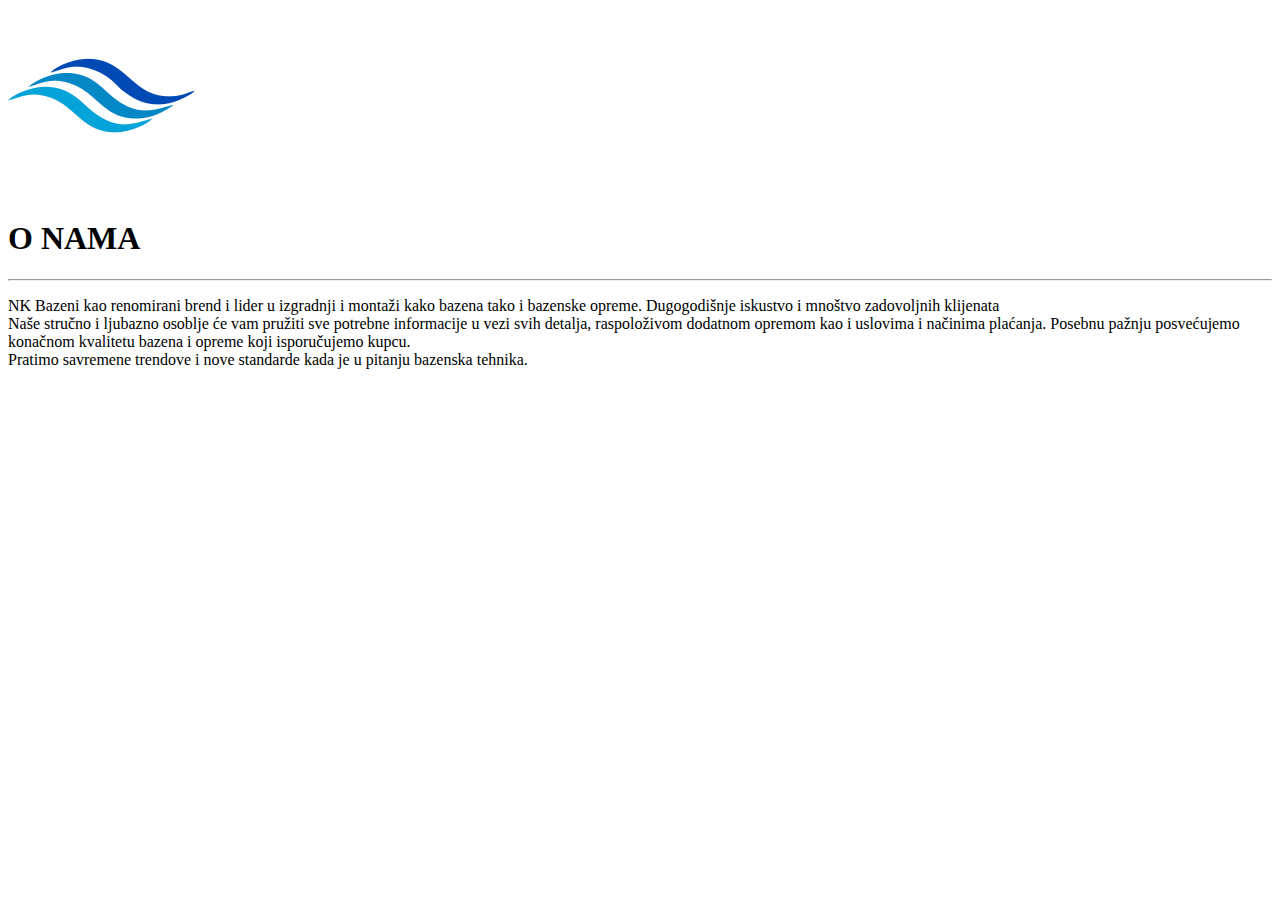
==== druga.html @ 0567fb9a "Add files via upload" ====
<!DOCTYPE html>
<html>
<head>
	<title>O NAMA</title>
	<meta charset="utf-8">
	<link rel="stylesheet" href="stylees.css">
	<link href="img/favicon-1.png" rel="icon" type="image/x-icon">
	<meta name="viewport" content="width=device-width, initial-scale=1.0">
</head>
<body class="onama">
	<img id="animacija1" src="img/favicon-1.png">
	<div>
	<h1 id="glavninaslovi">O NAMA</h1>
	<hr>
	<p id="paragrafi">
NK Bazeni kao renomirani brend i lider u izgradnji i montaži kako bazena tako i bazenske opreme. Dugogodišnje iskustvo i mnoštvo zadovoljnih klijenata<br>
Naše stručno i ljubazno osoblje će vam pružiti sve potrebne informacije u vezi svih detalja, raspoloživom dodatnom opremom kao i uslovima i načinima plaćanja. Posebnu pažnju posvećujemo konačnom kvalitetu bazena i opreme koji isporučujemo kupcu. <br>
Pratimo savremene trendove i nove standarde kada je u pitanju bazenska tehnika.<br>
	</p>
</div>
</body>
</html>
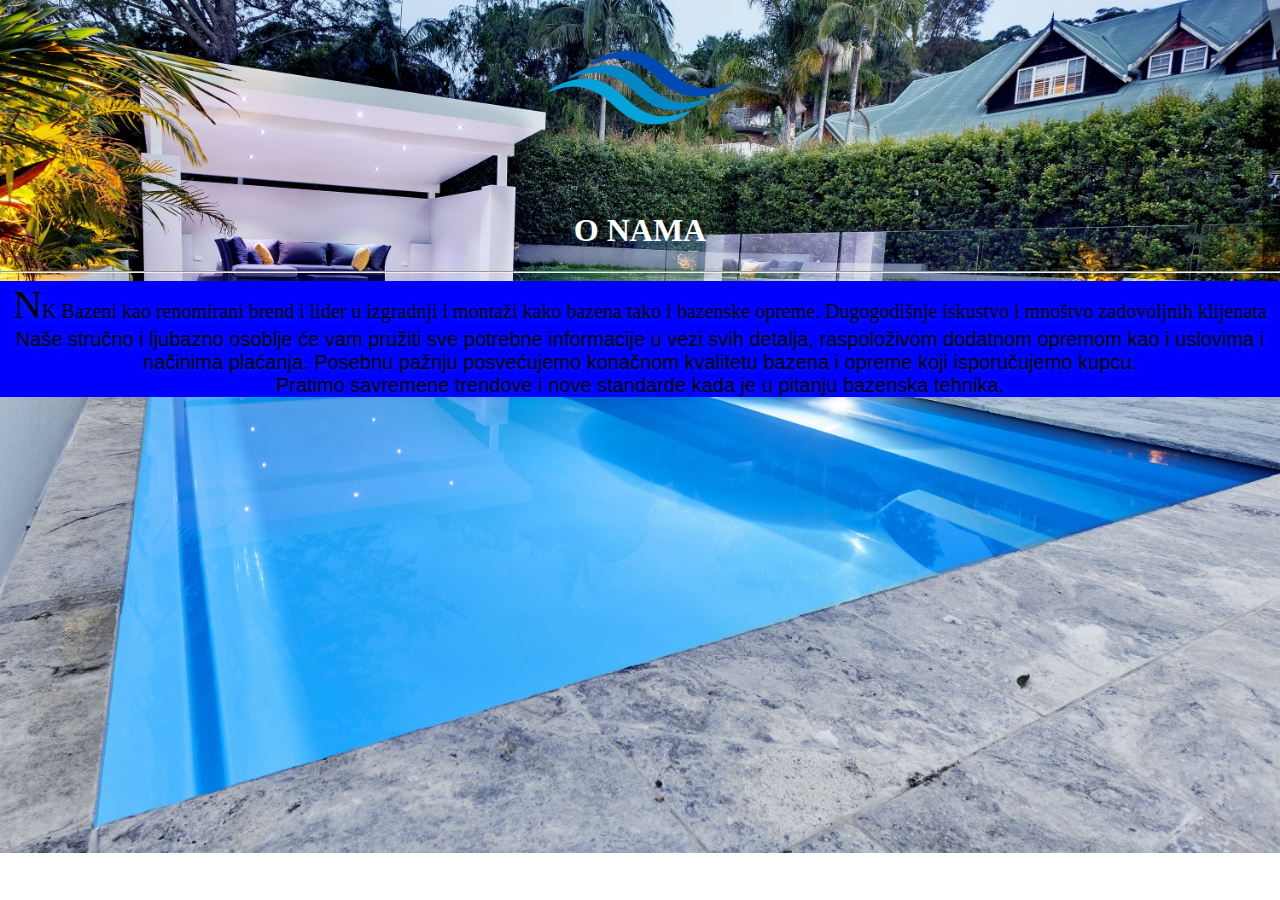
==== commit 8ade5c65: "Update druga.html" ====
--- a/druga.html
+++ b/druga.html
@@ -17,6 +17,7 @@
 Naše stručno i ljubazno osoblje će vam pružiti sve potrebne informacije u vezi svih detalja, raspoloživom dodatnom opremom kao i uslovima i načinima plaćanja. Posebnu pažnju posvećujemo konačnom kvalitetu bazena i opreme koji isporučujemo kupcu. <br>
 Pratimo savremene trendove i nove standarde kada je u pitanju bazenska tehnika.<br>
 	</p>
+		<iframe src="https://www.facebook.com/plugins/share_button.php?href=https%3A%2F%2Fninak98.github.io%2Fbazeni%2F&layout=button_count&size=small&width=77&height=20&appId" width="77" height="20" style="border:none;overflow:hidden" scrolling="no" frameborder="0" allowfullscreen="true" allow="autoplay; clipboard-write; encrypted-media; picture-in-picture; web-share"></iframe>
 </div>
 </body>
-</html>+</html>
--- a/stylees.css
+++ b/stylees.css
@@ -0,0 +1,191 @@
+body{
+	scroll-behavior: smooth;
+	margin: 0;
+}
+.pocetna{
+	position: absolute;
+	height: 500px;
+	height: calc(100vh);
+	overflow: hidden;
+	background:url("img/1.jpg");
+    background-repeat: no-repeat; 
+	background-size:cover; position: relative;
+}
+nav{
+	background-color: blue;
+	position: absolute;
+	width: 100%;
+	padding: 5px 0px;
+
+}
+
+ul{
+	float: left;
+	text-align: center;
+}
+li{
+	display: inline-block;
+	font-size: 20px;
+	font-weight: bold;
+	width: 230px;
+}
+a{ text-decoration:none;
+	color:white;
+	letter-spacing: 1px;
+	padding: 0px 12px;}
+	a:hover {
+		color:black;
+		text-decoration:underline;
+		border: dashed black;
+	}
+
+#paragrafi{
+	font-size: 20px;
+	text-align: center;
+	background-color: blue;
+	font-family: Helvetica;
+	width: 100%;
+	height: 100%;
+	margin: auto;
+	text-shadow: 2px 2px 8px #0A2FF5
+
+}
+#paragrafi2{
+	width: 100%;
+	font-size: 20px;
+	background: #80b3ff;
+	font-family: Helvetica;
+	text-shadow: 0 0 5px #0000FF;
+}
+
+#spanovi{
+	font-weight: bold;
+}
+#glavninaslovi{
+	color: white;
+}
+#naslov{
+	padding: 400px;
+	text-align: center;
+	font-size: 4vw 4vh;
+	text-shadow: 0 0 3px #0A2FF5, 0 0 5px white;
+
+}
+.onama{
+	background-image: url("img/onama.jpg");
+	background-repeat: no-repeat;
+	background-size: cover;
+	text-align: center;
+
+
+}
+.vozila{
+	background-image: url("img/bez1.jpg");
+	background-repeat: no-repeat;
+	background-size: cover;
+	text-align: center;
+}
+.vozila1{
+    display:inline-block;
+    width:30%;
+    background:solid blue; 
+    padding:10px; 
+    border: solid blue;
+    font-weight: bold;
+    font-family: helvetica;
+    text-shadow: 0 0 5px #0000FF; 
+    transition: opacity 2s;
+}
+.vozila1:hover{opacity: 0.4;
+
+}
+.vozila-wrap{
+    text-align:center;
+}
+.slika{
+	 width:100px; 
+    height:100px;
+    border-radius:50%;
+}
+.lokacije{
+	background-color:lightblue;
+	background-size: cover;
+	text-align: center;
+
+}
+.kontakt{
+	background-image: url("img/kontak.jpg");
+	background-repeat: no-repeat;
+	background-size: cover;
+	text-align: center;
+
+}
+#sekcija{
+	background-color: black;
+}
+.tranzicija{
+	transition:opacity:2s;
+}
+.tranzicija:hover{
+	opacity: 0.4;
+}
+
+@keyframes prvaAnimacija
+{
+	from{top: 0px;}
+	to{top:20px;}
+}
+#animacija1{
+	position: relative;
+	animation: prvaAnimacija 2s infinite;
+	animation-direction: alternate;
+}
+@keyframes drugaAnimacija
+{
+	from{top:0px;}
+	to{bottom: 20px;}
+}
+#anim2{
+	position: relative;
+	animation: drugaAnimacija 1s infinite;
+	animation-direction: alternate;
+}
+@keyframes trecaAnimacija
+{
+	from{right: 100px; left: 100px;}
+	to{top: 50px;bottom: 50px;}
+
+}
+#animacija3{
+	position: relative;
+	animation-direction: alternate;
+	animation: trecaAnimacija 7s infinite;
+}
+.footer{
+	text-align: center;
+	background-color: black;
+	color: white;
+}
+p::first-letter{
+	font-size: 2em
+}
+p::first-line{
+	font-family: times new roman;
+}
+
+#polje{
+	background-color: orange;
+	text-align: center;
+}
+#textarea{
+	background-color: orange;
+}
+#dugme{
+	background-color: orange;
+}
+#dugme:hover{
+	background-color: red;
+	transition: 2s;
+	transition-duration: 5s;
+}
+
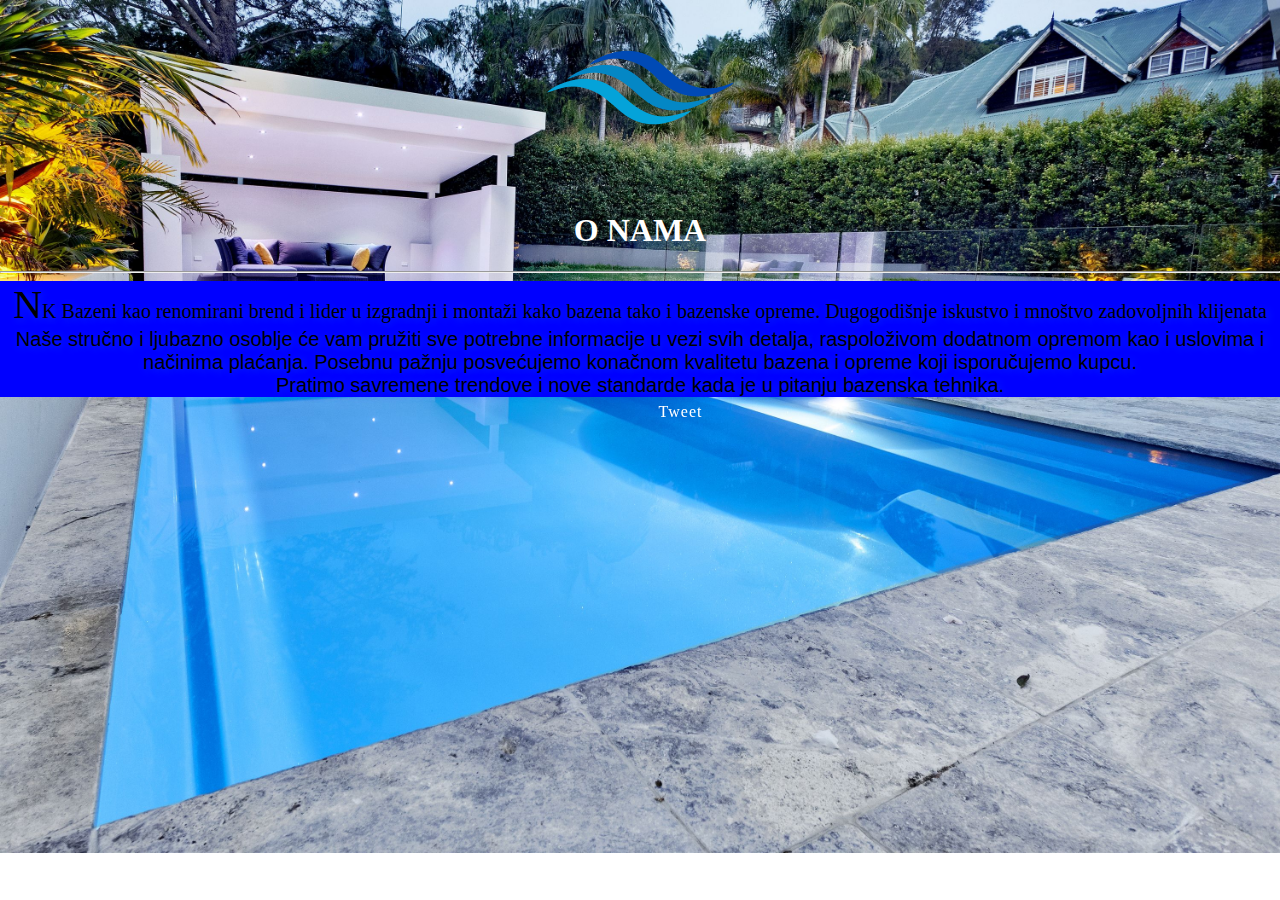
==== commit 07e787f7: "Update druga.html" ====
--- a/druga.html
+++ b/druga.html
@@ -17,7 +17,8 @@
 Naše stručno i ljubazno osoblje će vam pružiti sve potrebne informacije u vezi svih detalja, raspoloživom dodatnom opremom kao i uslovima i načinima plaćanja. Posebnu pažnju posvećujemo konačnom kvalitetu bazena i opreme koji isporučujemo kupcu. <br>
 Pratimo savremene trendove i nove standarde kada je u pitanju bazenska tehnika.<br>
 	</p>
-		<iframe src="https://www.facebook.com/plugins/share_button.php?href=https%3A%2F%2Fninak98.github.io%2Fbazeni%2F&layout=button_count&size=small&width=77&height=20&appId" width="77" height="20" style="border:none;overflow:hidden" scrolling="no" frameborder="0" allowfullscreen="true" allow="autoplay; clipboard-write; encrypted-media; picture-in-picture; web-share"></iframe>
+		<iframe src="https://www.facebook.com/plugins/share_button.php?href=https%3A%2F%2Fninak98.github.io%2Fbazeni%2F&layout=button_count&size=small&width=77&height=20&appId" width="77" height="20" style="border:none;overflow:hidden" scrolling="no" frameborder="0" allowfullscreen="true" allow="autoplay; clipboard-write; encrypted-media; picture-in-picture; web-share">share</iframe>
+		<a href="https://twitter.com/share?ref_src=twsrc%5Etfw" class="twitter-share-button" data-show-count="false">Tweet</a><script async src="https://platform.twitter.com/widgets.js" charset="utf-8"></script>
 </div>
 </body>
 </html>
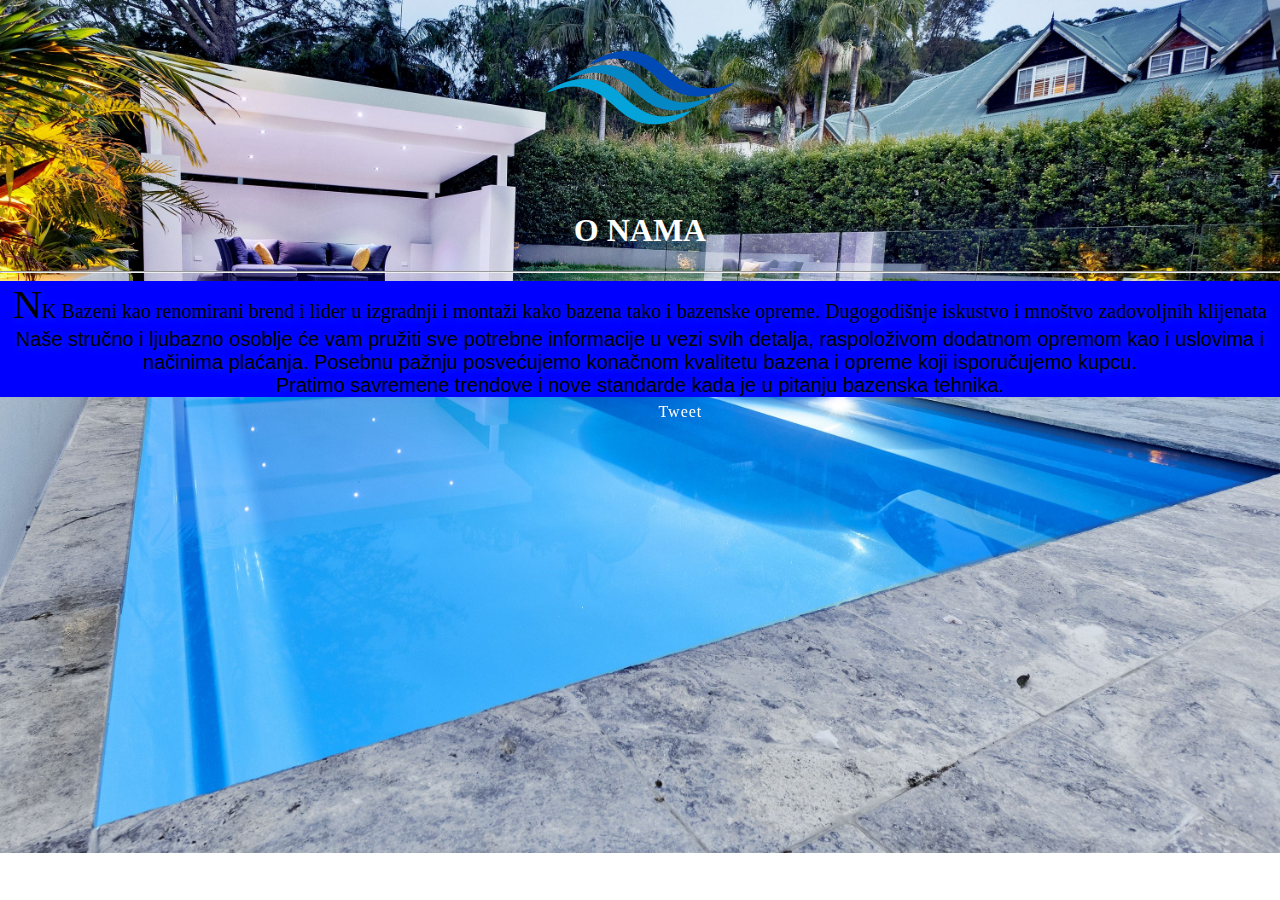
==== commit 403675ac: "Update druga.html" ====
--- a/druga.html
+++ b/druga.html
@@ -6,6 +6,11 @@
 	<link rel="stylesheet" href="stylees.css">
 	<link href="img/favicon-1.png" rel="icon" type="image/x-icon">
 	<meta name="viewport" content="width=device-width, initial-scale=1.0">
+		<meta property="og:url"           content=" https://ninak98.github.io/bazeni/">
+<meta property="og:type"          content="website">
+<meta property="og:title"         content="NK BAZENI">
+<meta property="og:description"   content="Izgradnja, montaza i odrzavanje bazena">
+<meta property="og:image"         content="img/download.jpg">
 </head>
 <body class="onama">
 	<img id="animacija1" src="img/favicon-1.png">
